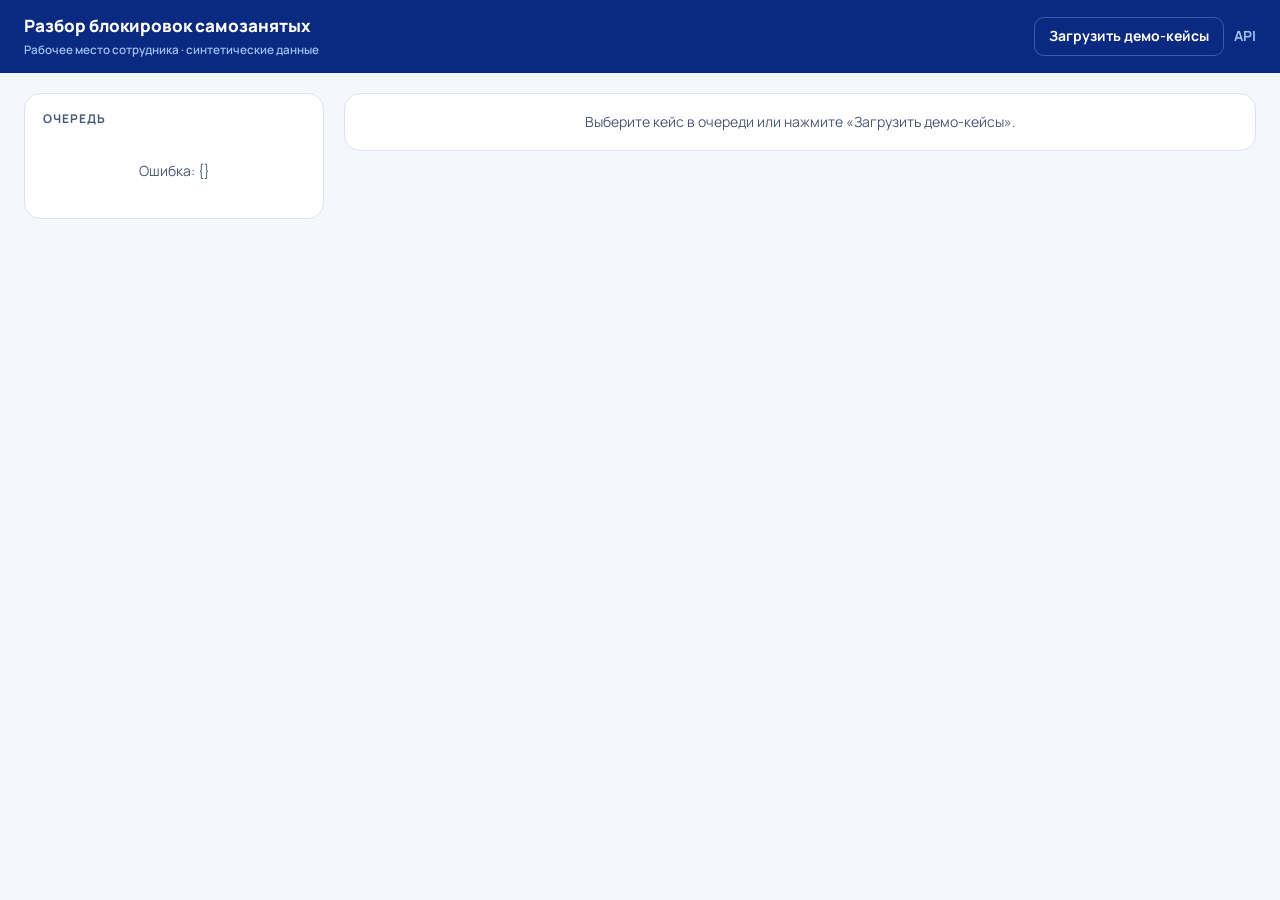
==== app/static/staff.html @ c0a03cb2 "Добавил дашборд" ====
<!doctype html>
<html lang="ru">
<head>
<meta charset="utf-8">
<meta name="viewport" content="width=device-width, initial-scale=1">
<title>Разбор блокировок · сотрудник</title>
<link rel="preconnect" href="https://fonts.googleapis.com">
<link href="https://fonts.googleapis.com/css2?family=Manrope:wght@400;600;700;800&display=swap" rel="stylesheet">
<style>
:root{
  --navy:#0A2A82; --blue:#1F5FD1; --sky:#00A3E0; --bg:#F4F7FC; --card:#FFFFFF; --line:#DCE3EF;
  --ink:#0B1B3F; --muted:#4A5878; --soft:#EAF0F9;
  --ok:#1E7B4F; --ok-bg:#E6F4EC; --info:#1F5FD1; --info-bg:#EAF0F9;
  --warn:#9A5B00; --warn-bg:#FFF3DC; --high:#B3261E; --high-bg:#FDE8E7;
}
*{box-sizing:border-box}
body{margin:0;font-family:Manrope,system-ui,-apple-system,"Segoe UI",Arial,sans-serif;color:var(--ink);background:var(--bg);font-size:14px;line-height:1.45}
header{background:var(--navy);color:#fff;padding:14px 24px;display:flex;align-items:center;justify-content:space-between;gap:16px;position:sticky;top:0;z-index:5}
header h1{font-size:17px;margin:0;font-weight:800}
header small{color:#9FC0F0;font-weight:600}
button{font:inherit;border-radius:10px;border:1px solid var(--line);background:#fff;color:var(--ink);padding:8px 14px;cursor:pointer;font-weight:700}
button.primary{background:var(--blue);border-color:var(--blue);color:#fff}
button.danger{color:var(--high);border-color:#F2C4C1}
button.ghost{background:transparent;color:#fff;border-color:#3A5BB0}
button:disabled{opacity:.5;cursor:default}
.layout{display:grid;grid-template-columns:300px 1fr;gap:20px;padding:20px 24px;align-items:start}
aside{background:var(--card);border:1px solid var(--line);border-radius:16px;padding:12px;position:sticky;top:76px}
aside h2{font-size:12px;letter-spacing:1px;text-transform:uppercase;color:var(--muted);margin:4px 6px 10px}
.qitem{display:block;width:100%;text-align:left;border:1px solid transparent;border-radius:12px;padding:10px 12px;margin-bottom:6px;background:#fff;font-weight:400}
.qitem:hover{background:var(--soft)}
.qitem.active{border-color:var(--blue);background:var(--soft)}
.qitem b{display:block;font-size:14px}
.qitem span{font-size:12px;color:var(--muted)}
.empty{color:var(--muted);padding:24px;text-align:center}
main{min-width:0;display:flex;flex-direction:column;gap:16px}
.card{background:var(--card);border:1px solid var(--line);border-radius:16px;padding:18px 20px}
.card h3{margin:0 0 12px;font-size:16px;font-weight:800}
.head{display:flex;justify-content:space-between;gap:16px;flex-wrap:wrap;align-items:flex-start}
.head h2{margin:0;font-size:22px;font-weight:800}
.meta{color:var(--muted);font-size:13px;margin-top:4px}
.verdict{border-radius:14px;padding:14px 18px;display:flex;gap:14px;align-items:center}
.verdict .tag{font-weight:800;font-size:13px;padding:4px 10px;border-radius:999px;background:#fff;white-space:nowrap}
.verdict.low_risk{background:var(--ok-bg)} .verdict.low_risk .tag{color:var(--ok)}
.verdict.needs_attention{background:var(--warn-bg)} .verdict.needs_attention .tag{color:var(--warn)}
.verdict.high_risk{background:var(--high-bg)} .verdict.high_risk .tag{color:var(--high)}
.kpis{display:grid;grid-template-columns:repeat(5,minmax(0,1fr));gap:12px}
.kpi{background:var(--card);border:1px solid var(--line);border-radius:14px;padding:14px}
.kpi b{display:block;font-size:20px;font-weight:800;color:var(--navy);font-variant-numeric:tabular-nums}
.kpi span{font-size:12px;color:var(--muted)}
table{width:100%;border-collapse:collapse;font-size:13px}
th{text-align:left;color:var(--muted);font-weight:700;font-size:12px;padding:8px;border-bottom:1px solid var(--line)}
td{padding:8px;border-bottom:1px solid var(--soft);vertical-align:top}
td.num,th.num{text-align:right;font-variant-numeric:tabular-nums;white-space:nowrap}
.chip{display:inline-block;font-size:11px;font-weight:800;padding:3px 8px;border-radius:999px;white-space:nowrap}
.chip.ok{background:var(--ok-bg);color:var(--ok)} .chip.info{background:var(--info-bg);color:var(--info)}
.chip.warn{background:var(--warn-bg);color:var(--warn)} .chip.high{background:var(--high-bg);color:var(--high)}
.muted{color:var(--muted)}
.arrow{color:var(--blue);font-weight:800;text-align:center}
.scroll{max-height:420px;overflow:auto}
.actions{display:flex;gap:10px;flex-wrap:wrap;align-items:center}
textarea,input[type=text]{font:inherit;width:100%;border:1px solid var(--line);border-radius:10px;padding:10px;color:var(--ink)}
textarea{min-height:120px;resize:vertical}
.note{font-size:12px;color:var(--muted);margin-top:8px}
.toast{position:fixed;right:20px;bottom:20px;background:var(--navy);color:#fff;padding:12px 16px;border-radius:12px;display:none;max-width:360px;z-index:10}
.two{display:grid;grid-template-columns:1fr 1fr;gap:16px}
@media(max-width:1100px){.kpis{grid-template-columns:repeat(2,1fr)}.two{grid-template-columns:1fr}}
@media(max-width:800px){.layout{grid-template-columns:1fr}aside{position:static}}
</style>
</head>
<body>
<header>
  <div><h1>Разбор блокировок самозанятых</h1><small>Рабочее место сотрудника · синтетические данные</small></div>
  <div class="actions">
    <button class="ghost" id="seedBtn">Загрузить демо-кейсы</button>
    <a href="/docs" style="color:#9FC0F0;font-weight:700;text-decoration:none">API</a>
  </div>
</header>
<div class="layout">
  <aside><h2>Очередь</h2><div id="queue"><div class="empty">Загрузка…</div></div></aside>
  <main id="main"><div class="card empty">Выберите кейс в очереди или нажмите «Загрузить демо-кейсы».</div></main>
</div>
<div class="toast" id="toast"></div>
<script>
const STATUS = {draft:"Черновик клиента", submitted:"Отправлен", in_review:"На проверке",
  docs_requested:"Запрошены документы", unblocked:"Разблокирован", rejected:"Отказ"};
const REASON = {income_source:"Подтвердить источник дохода", transit:"Транзитные операции",
  cash_out:"Снятие наличных", p2p_volume:"Много переводов от физлиц"};
const VERDICT = {low_risk:"Низкий риск", needs_attention:"Нужно внимание", high_risk:"Высокий риск"};
const LEVEL = {ok:"Норма", info:"Инфо", warn:"Внимание", high:"Высокий"};
const KIND = {one_to_one:"1 : 1", many_tx:"несколько платежей → чек", many_receipts:"платёж → несколько чеков"};
const NPD = {active:"активен", inactive:"не плательщик НПД", unknown:"не проверен"};
const PCT_CODES = new Set(["receipt_coverage","transit","cash_out","night_share","cancelled_receipts","personal_relabel"]);
let current = null;

const esc = s => String(s ?? "").replace(/[&<>"']/g, c => ({"&":"&amp;","<":"&lt;",">":"&gt;",'"':"&quot;","'":"&#39;"}[c]));
const rub = v => (v == null ? "—" : Number(v).toLocaleString("ru-RU", {maximumFractionDigits: 0}) + " ₽");
const dt = v => v ? new Date(v).toLocaleString("ru-RU", {day:"2-digit", month:"2-digit", year:"numeric", hour:"2-digit", minute:"2-digit"}) : "—";
const d = v => v ? new Date(v).toLocaleDateString("ru-RU") : "—";
function fmtValue(i, v){
  if (v == null) return "—";
  if (PCT_CODES.has(i.code)) return Math.round(v * 100) + "%";
  if (i.code === "npd_limit") return rub(v);
  if (i.code === "npd_status") return NPD[v] || esc(v);
  return esc(v);
}
function toast(msg){ const t = document.getElementById("toast"); t.textContent = msg; t.style.display = "block"; setTimeout(() => t.style.display = "none", 3500); }
async function api(path, opts = {}){
  const r = await fetch(path, {headers: {"Content-Type": "application/json"}, ...opts});
  const body = await r.json().catch(() => ({}));
  if (!r.ok) throw new Error(typeof body.detail === "string" ? body.detail : JSON.stringify(body.detail || body));
  return body;
}

async function loadQueue(){
  const cases = await api("/api/staff/cases");
  const q = document.getElementById("queue");
  if (!cases.length){ q.innerHTML = '<div class="empty">Очередь пуста</div>'; return; }
  q.innerHTML = cases.map(c => `<button class="qitem ${c.id === current ? "active" : ""}" data-id="${c.id}">
      <b>${esc(c.full_name)}</b><span>#${c.id} · ${esc(STATUS[c.status] || c.status)} · ${esc(REASON[c.block_reason] || c.block_reason)}</span></button>`).join("");
  q.querySelectorAll(".qitem").forEach(b => b.onclick = () => openCase(Number(b.dataset.id)));
}

async function openCase(id){
  current = id;
  const r = await api(`/api/staff/cases/${id}/report`);
  await loadQueue();
  render(r);
}

function render(r){
  const m = r.matching;
  const reviewable = ["submitted", "in_review"].includes(r.status);
  const indicators = [...r.indicators].sort((a, b) => ["high","warn","info","ok"].indexOf(a.level) - ["high","warn","info","ok"].indexOf(b.level));
  const pairs = m.pairs.map(p => {
    const pay = p.payments.map(x => `${dt(x.operated_at)} · ${esc(x.counterparty || "—")} · <b>${rub(x.amount)}</b>`).join("<br>");
    const rc = p.receipts.map(x => `${dt(x.operation_time)} · ${esc(x.service || "—")} · <b>${rub(x.amount)}</b>`).join("<br>");
    return `<tr><td>${pay}</td><td class="arrow">↔</td><td>${rc}</td><td><span class="chip info">${KIND[p.kind] || p.kind}</span>${p.late ? ' <span class="chip warn">чек позже оплаты</span>' : ""}</td></tr>`;
  }).join("");
  const unmatched = m.unmatched_income.map(x => `<tr><td>${dt(x.operated_at)}</td><td>${esc(x.counterparty || "—")}</td><td class="num">${rub(x.amount)}</td><td>${x.client_comment ? esc(x.client_comment) : '<span class="muted">нет пояснения</span>'}</td></tr>`).join("");
  const personal = m.personal_income.map(x => `<tr><td>${dt(x.operated_at)}</td><td>${esc(x.counterparty || "—")}</td><td class="num">${rub(x.amount)}</td><td>${esc(x.client_comment || "—")}</td><td>${x.relabeled ? '<span class="chip warn">система: доход</span>' : ""}</td></tr>`).join("");
  const noPay = m.receipts_without_payment.length;

  document.getElementById("main").innerHTML = `
  <div class="card head">
    <div><h2>${esc(r.full_name)}</h2>
      <div class="meta">ИНН ${esc(r.inn)} · ${esc(REASON[r.block_reason] || r.block_reason)} · блокировка ${d(r.blocked_at)} · операции ${d(r.period.start)} — ${d(r.period.end)}</div>
      <div class="meta">Статус: <b>${esc(STATUS[r.status] || r.status)}</b> · повторных запросов: ${r.request_rounds}</div></div>
  </div>
  <div class="verdict ${esc(r.verdict)}"><span class="tag">${esc(VERDICT[r.verdict] || r.verdict)}</span><div>${esc(r.verdict_text)}<div class="note" style="margin:2px 0 0">Это подсказка системы. Решение принимает сотрудник.</div></div></div>
  <div class="kpis">
    <div class="kpi"><b>${rub(r.totals.credits)}</b><span>все поступления</span></div>
    <div class="kpi"><b>${rub(r.totals.receipts)}</b><span>действующие чеки</span></div>
    <div class="kpi"><b>${m.matched}</b><span>найдено пар «платёж ↔ чек»</span></div>
    <div class="kpi"><b>${m.unmatched_income.length}</b><span>поступлений от деятельности без чека</span></div>
    <div class="kpi"><b>${(r.build_ms / 1000).toLocaleString("ru-RU", {maximumFractionDigits: 2})} с</b><span>заняла автоматическая сверка</span></div>
  </div>
  <div class="card"><h3>Индикаторы</h3>
    <table><tr><th>Уровень</th><th>Показатель</th><th class="num">Значение</th><th>Пояснение</th></tr>
    ${indicators.map(i => `<tr><td><span class="chip ${esc(i.level)}">${LEVEL[i.level] || esc(i.level)}</span></td><td><b>${esc(i.title)}</b></td><td class="num">${fmtValue(i, i.value)}</td><td class="muted">${esc(i.explanation)}</td></tr>`).join("")}
    </table></div>
  <div class="card"><h3>Сверка: платежи и чеки (${m.matched} пар${noPay ? `, ${noPay} чеков без платежа` : ""})</h3>
    <div class="scroll"><table><tr><th>Поступление на карту</th><th></th><th>Чек «Мой налог»</th><th>Тип связи</th></tr>${pairs || '<tr><td colspan="4" class="muted">Пар не найдено</td></tr>'}</table></div></div>
  <div class="two">
    <div class="card"><h3>Без чека — пояснения клиента (${m.unmatched_income.length})</h3>
      <div class="scroll"><table><tr><th>Дата</th><th>Отправитель</th><th class="num">Сумма</th><th>Пояснение</th></tr>${unmatched || '<tr><td colspan="4" class="muted">Все поступления подтверждены чеками</td></tr>'}</table></div></div>
    <div class="card"><h3>Отнесено клиентом к личным (${m.personal_income.length})</h3>
      <div class="scroll"><table><tr><th>Дата</th><th>Отправитель</th><th class="num">Сумма</th><th>Комментарий</th><th></th></tr>${personal || '<tr><td colspan="5" class="muted">Нет</td></tr>'}</table></div></div>
  </div>
  <div class="card"><h3>Решение</h3>
    <label class="muted">Точечный запрос клиенту (черновик системы, можно править — по строке на пункт)</label>
    <textarea id="reqText">${esc((r.request_draft || []).join("\n"))}</textarea>
    <div style="height:10px"></div>
    <input type="text" id="comment" placeholder="Комментарий к решению">
    <div style="height:12px"></div>
    <div class="actions">
      <button class="primary" ${reviewable ? "" : "disabled"} onclick="decide('unblock')">Разблокировать</button>
      <button ${reviewable ? "" : "disabled"} onclick="requestDocs()">Запросить документы</button>
      <button class="danger" ${reviewable ? "" : "disabled"} onclick="decide('reject')">Отказать</button>
      ${reviewable ? "" : `<span class="muted">Кейс в статусе «${esc(STATUS[r.status] || r.status)}» — действия недоступны</span>`}
    </div>
    <div class="note">Решение и индикаторы, на которых оно принято, сохраняются в журнал кейса.</div>
  </div>`;
}

async function decide(decision){
  const comment = document.getElementById("comment").value.trim();
  if (comment.length < 3){ toast("Укажите обоснование решения — оно сохраняется в журнал"); document.getElementById("comment").focus(); return; }
  try{
    await api(`/api/staff/cases/${current}/decision`, {method:"POST", body: JSON.stringify({decision, comment})});
    toast(decision === "unblock" ? "Кейс разблокирован" : "Отказ сохранён");
    openCase(current);
  }catch(e){ toast("Ошибка: " + e.message); }
}
async function requestDocs(){
  const items = document.getElementById("reqText").value.split("\n").map(s => s.trim()).filter(Boolean);
  try{
    await api(`/api/staff/cases/${current}/request-docs`, {method:"POST", body: JSON.stringify({items, comment: document.getElementById("comment").value || null})});
    toast("Запрос отправлен клиенту");
    openCase(current);
  }catch(e){ toast("Ошибка: " + e.message); }
}
document.getElementById("seedBtn").onclick = async () => {
  const b = document.getElementById("seedBtn"); b.disabled = true;
  try{ const r = await api("/api/demo/seed", {method:"POST"}); toast(`Добавлено кейсов: ${r.case_ids.length}`); await loadQueue(); openCase(r.case_ids[0]); }
  catch(e){ toast("Ошибка: " + e.message); }
  finally{ b.disabled = false; }
};
loadQueue().catch(e => document.getElementById("queue").innerHTML = `<div class="empty">Ошибка: ${esc(e.message)}</div>`);
</script>
</body>
</html>
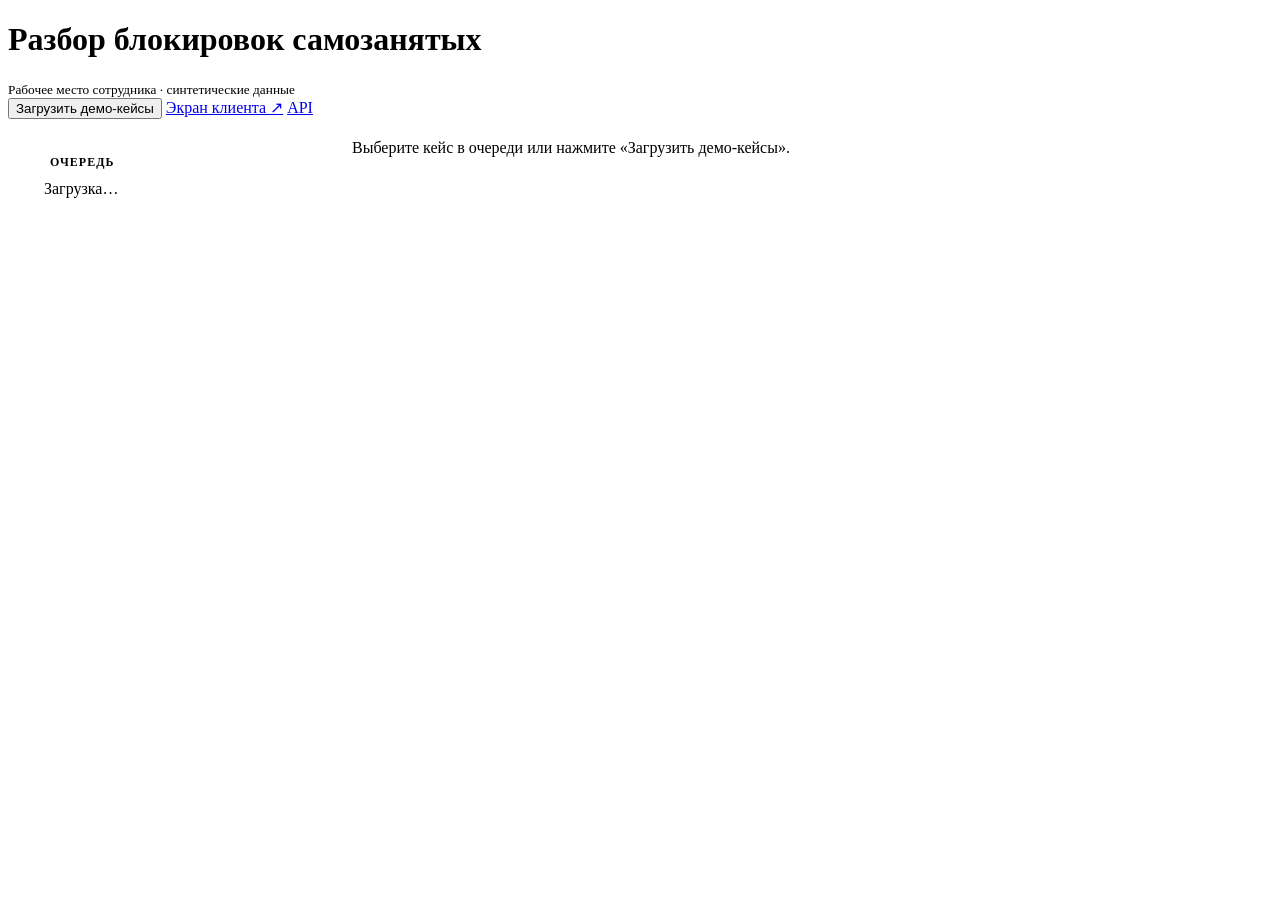
==== commit 1fdaf44a: "app is available to use" ====
--- a/app/static/staff.html
+++ b/app/static/staff.html
@@ -6,23 +6,8 @@
 <title>Разбор блокировок · сотрудник</title>
 <link rel="preconnect" href="https://fonts.googleapis.com">
 <link href="https://fonts.googleapis.com/css2?family=Manrope:wght@400;600;700;800&display=swap" rel="stylesheet">
+<link rel="stylesheet" href="/static/common.css">
 <style>
-:root{
-  --navy:#0A2A82; --blue:#1F5FD1; --sky:#00A3E0; --bg:#F4F7FC; --card:#FFFFFF; --line:#DCE3EF;
-  --ink:#0B1B3F; --muted:#4A5878; --soft:#EAF0F9;
-  --ok:#1E7B4F; --ok-bg:#E6F4EC; --info:#1F5FD1; --info-bg:#EAF0F9;
-  --warn:#9A5B00; --warn-bg:#FFF3DC; --high:#B3261E; --high-bg:#FDE8E7;
-}
-*{box-sizing:border-box}
-body{margin:0;font-family:Manrope,system-ui,-apple-system,"Segoe UI",Arial,sans-serif;color:var(--ink);background:var(--bg);font-size:14px;line-height:1.45}
-header{background:var(--navy);color:#fff;padding:14px 24px;display:flex;align-items:center;justify-content:space-between;gap:16px;position:sticky;top:0;z-index:5}
-header h1{font-size:17px;margin:0;font-weight:800}
-header small{color:#9FC0F0;font-weight:600}
-button{font:inherit;border-radius:10px;border:1px solid var(--line);background:#fff;color:var(--ink);padding:8px 14px;cursor:pointer;font-weight:700}
-button.primary{background:var(--blue);border-color:var(--blue);color:#fff}
-button.danger{color:var(--high);border-color:#F2C4C1}
-button.ghost{background:transparent;color:#fff;border-color:#3A5BB0}
-button:disabled{opacity:.5;cursor:default}
 .layout{display:grid;grid-template-columns:300px 1fr;gap:20px;padding:20px 24px;align-items:start}
 aside{background:var(--card);border:1px solid var(--line);border-radius:16px;padding:12px;position:sticky;top:76px}
 aside h2{font-size:12px;letter-spacing:1px;text-transform:uppercase;color:var(--muted);margin:4px 6px 10px}
@@ -31,10 +16,7 @@
 .qitem.active{border-color:var(--blue);background:var(--soft)}
 .qitem b{display:block;font-size:14px}
 .qitem span{font-size:12px;color:var(--muted)}
-.empty{color:var(--muted);padding:24px;text-align:center}
 main{min-width:0;display:flex;flex-direction:column;gap:16px}
-.card{background:var(--card);border:1px solid var(--line);border-radius:16px;padding:18px 20px}
-.card h3{margin:0 0 12px;font-size:16px;font-weight:800}
 .head{display:flex;justify-content:space-between;gap:16px;flex-wrap:wrap;align-items:flex-start}
 .head h2{margin:0;font-size:22px;font-weight:800}
 .meta{color:var(--muted);font-size:13px;margin-top:4px}
@@ -51,18 +33,10 @@
 th{text-align:left;color:var(--muted);font-weight:700;font-size:12px;padding:8px;border-bottom:1px solid var(--line)}
 td{padding:8px;border-bottom:1px solid var(--soft);vertical-align:top}
 td.num,th.num{text-align:right;font-variant-numeric:tabular-nums;white-space:nowrap}
-.chip{display:inline-block;font-size:11px;font-weight:800;padding:3px 8px;border-radius:999px;white-space:nowrap}
-.chip.ok{background:var(--ok-bg);color:var(--ok)} .chip.info{background:var(--info-bg);color:var(--info)}
-.chip.warn{background:var(--warn-bg);color:var(--warn)} .chip.high{background:var(--high-bg);color:var(--high)}
-.muted{color:var(--muted)}
 .arrow{color:var(--blue);font-weight:800;text-align:center}
 .scroll{max-height:420px;overflow:auto}
-.actions{display:flex;gap:10px;flex-wrap:wrap;align-items:center}
-textarea,input[type=text]{font:inherit;width:100%;border:1px solid var(--line);border-radius:10px;padding:10px;color:var(--ink)}
-textarea{min-height:120px;resize:vertical}
-.note{font-size:12px;color:var(--muted);margin-top:8px}
-.toast{position:fixed;right:20px;bottom:20px;background:var(--navy);color:#fff;padding:12px 16px;border-radius:12px;display:none;max-width:360px;z-index:10}
 .two{display:grid;grid-template-columns:1fr 1fr;gap:16px}
+.docs a{color:var(--blue);font-weight:700;text-decoration:none}
 @media(max-width:1100px){.kpis{grid-template-columns:repeat(2,1fr)}.two{grid-template-columns:1fr}}
 @media(max-width:800px){.layout{grid-template-columns:1fr}aside{position:static}}
 </style>
@@ -72,7 +46,8 @@
   <div><h1>Разбор блокировок самозанятых</h1><small>Рабочее место сотрудника · синтетические данные</small></div>
   <div class="actions">
     <button class="ghost" id="seedBtn">Загрузить демо-кейсы</button>
-    <a href="/docs" style="color:#9FC0F0;font-weight:700;text-decoration:none">API</a>
+    <a href="/client" target="_blank">Экран клиента ↗</a>
+    <a href="/docs">API</a>
   </div>
 </header>
 <div class="layout">
@@ -80,22 +55,17 @@
   <main id="main"><div class="card empty">Выберите кейс в очереди или нажмите «Загрузить демо-кейсы».</div></main>
 </div>
 <div class="toast" id="toast"></div>
+<script src="/static/common.js"></script>
 <script>
-const STATUS = {draft:"Черновик клиента", submitted:"Отправлен", in_review:"На проверке",
-  docs_requested:"Запрошены документы", unblocked:"Разблокирован", rejected:"Отказ"};
-const REASON = {income_source:"Подтвердить источник дохода", transit:"Транзитные операции",
-  cash_out:"Снятие наличных", p2p_volume:"Много переводов от физлиц"};
+const DOC = {receipts:"Чеки «Мой налог»", npd_certificate:"Справка о постановке на учёт НПД", income_certificate:"Справка о доходах НПД",
+  contract:"Договор", act:"Акт", explanation:"Письменное пояснение", other:"Файл из переписки"};
 const VERDICT = {low_risk:"Низкий риск", needs_attention:"Нужно внимание", high_risk:"Высокий риск"};
 const LEVEL = {ok:"Норма", info:"Инфо", warn:"Внимание", high:"Высокий"};
 const KIND = {one_to_one:"1 : 1", many_tx:"несколько платежей → чек", many_receipts:"платёж → несколько чеков"};
 const NPD = {active:"активен", inactive:"не плательщик НПД", unknown:"не проверен"};
 const PCT_CODES = new Set(["receipt_coverage","transit","cash_out","night_share","cancelled_receipts","personal_relabel"]);
-let current = null;
-
-const esc = s => String(s ?? "").replace(/[&<>"']/g, c => ({"&":"&amp;","<":"&lt;",">":"&gt;",'"':"&quot;","'":"&#39;"}[c]));
-const rub = v => (v == null ? "—" : Number(v).toLocaleString("ru-RU", {maximumFractionDigits: 0}) + " ₽");
-const dt = v => v ? new Date(v).toLocaleString("ru-RU", {day:"2-digit", month:"2-digit", year:"numeric", hour:"2-digit", minute:"2-digit"}) : "—";
-const d = v => v ? new Date(v).toLocaleDateString("ru-RU") : "—";
+let current = null, currentStatus = null;
+
 function fmtValue(i, v){
   if (v == null) return "—";
   if (PCT_CODES.has(i.code)) return Math.round(v * 100) + "%";
@@ -103,28 +73,24 @@
   if (i.code === "npd_status") return NPD[v] || esc(v);
   return esc(v);
 }
-function toast(msg){ const t = document.getElementById("toast"); t.textContent = msg; t.style.display = "block"; setTimeout(() => t.style.display = "none", 3500); }
-async function api(path, opts = {}){
-  const r = await fetch(path, {headers: {"Content-Type": "application/json"}, ...opts});
-  const body = await r.json().catch(() => ({}));
-  if (!r.ok) throw new Error(typeof body.detail === "string" ? body.detail : JSON.stringify(body.detail || body));
-  return body;
-}
-
 async function loadQueue(){
   const cases = await api("/api/staff/cases");
   const q = document.getElementById("queue");
-  if (!cases.length){ q.innerHTML = '<div class="empty">Очередь пуста</div>'; return; }
+  if (!cases.length){ q.innerHTML = '<div class="empty">Очередь пуста</div>'; return cases; }
   q.innerHTML = cases.map(c => `<button class="qitem ${c.id === current ? "active" : ""}" data-id="${c.id}">
       <b>${esc(c.full_name)}</b><span>#${c.id} · ${esc(STATUS[c.status] || c.status)} · ${esc(REASON[c.block_reason] || c.block_reason)}</span></button>`).join("");
   q.querySelectorAll(".qitem").forEach(b => b.onclick = () => openCase(Number(b.dataset.id)));
+  return cases;
 }
 
 async function openCase(id){
   current = id;
+  history.replaceState(null, "", `#case=${id}`);
   const r = await api(`/api/staff/cases/${id}/report`);
+  currentStatus = r.status;
   await loadQueue();
   render(r);
+  await refreshChat();
 }
 
 function render(r){
@@ -165,6 +131,17 @@
       <div class="scroll"><table><tr><th>Дата</th><th>Отправитель</th><th class="num">Сумма</th><th>Пояснение</th></tr>${unmatched || '<tr><td colspan="4" class="muted">Все поступления подтверждены чеками</td></tr>'}</table></div></div>
     <div class="card"><h3>Отнесено клиентом к личным (${m.personal_income.length})</h3>
       <div class="scroll"><table><tr><th>Дата</th><th>Отправитель</th><th class="num">Сумма</th><th>Комментарий</th><th></th></tr>${personal || '<tr><td colspan="5" class="muted">Нет</td></tr>'}</table></div></div>
+  </div>
+  <div class="two">
+    <div class="card docs"><h3>Документы клиента (${r.documents.length})</h3>
+      ${r.documents.length ? `<table><tr><th>Документ</th><th>Файл</th><th>Загружен</th></tr>${r.documents.map(x =>
+        `<tr><td>${esc(DOC[x.doc_type] || x.doc_type)}</td><td><a href="/api/staff/cases/${r.case_id}/documents/${x.id}">${esc(x.filename)}</a></td><td>${dt(x.uploaded_at)}</td></tr>`).join("")}</table>`
+        : '<div class="muted">Клиент ещё ничего не загрузил</div>'}
+      <div class="note">Операции по карте взяты из системы банка, а не от клиента.</div></div>
+    <div class="card"><h3>Переписка с клиентом</h3>
+      <div class="chat" id="chat"></div>
+      <div class="composer"><textarea id="msg" placeholder="Написать клиенту"></textarea>
+        <button class="primary" onclick="sendMessage()">Отправить</button></div></div>
   </div>
   <div class="card"><h3>Решение</h3>
     <label class="muted">Точечный запрос клиенту (черновик системы, можно править — по строке на пункт)</label>
@@ -199,13 +176,37 @@
     openCase(current);
   }catch(e){ toast("Ошибка: " + e.message); }
 }
+async function refreshChat(){
+  const el = document.getElementById("chat");
+  if (el && current) renderChat(el, await api(`/api/staff/cases/${current}/messages`), "staff");
+}
+async function sendMessage(){
+  const ta = document.getElementById("msg");
+  const text = ta.value.trim();
+  if (!text) return;
+  try{ renderChat(document.getElementById("chat"), await api(`/api/staff/cases/${current}/messages`, {method:"POST", body: JSON.stringify({text})}), "staff"); ta.value = ""; }
+  catch(e){ toast("Ошибка: " + e.message); }
+}
+// подхватываем действия клиента: новые кейсы в очереди, сообщения, повторную отправку пакета
+setInterval(async () => {
+  try{
+    const cases = await loadQueue();
+    if (!current) return;
+    const c = cases.find(x => x.id === current);
+    if (c && c.status !== currentStatus && !isTyping()) await openCase(current);
+    else await refreshChat();
+  }catch(_){ /* сервер перезапускается — попробуем в следующий раз */ }
+}, 5000);
 document.getElementById("seedBtn").onclick = async () => {
   const b = document.getElementById("seedBtn"); b.disabled = true;
   try{ const r = await api("/api/demo/seed", {method:"POST"}); toast(`Добавлено кейсов: ${r.case_ids.length}`); await loadQueue(); openCase(r.case_ids[0]); }
   catch(e){ toast("Ошибка: " + e.message); }
   finally{ b.disabled = false; }
 };
-loadQueue().catch(e => document.getElementById("queue").innerHTML = `<div class="empty">Ошибка: ${esc(e.message)}</div>`);
+loadQueue().then(() => {
+  const id = Number((location.hash.match(/case=(\d+)/) || [])[1]);  // ссылка вида /staff#case=5
+  if (id) openCase(id);
+}).catch(e => document.getElementById("queue").innerHTML = `<div class="empty">Ошибка: ${esc(e.message)}</div>`);
 </script>
 </body>
 </html>
